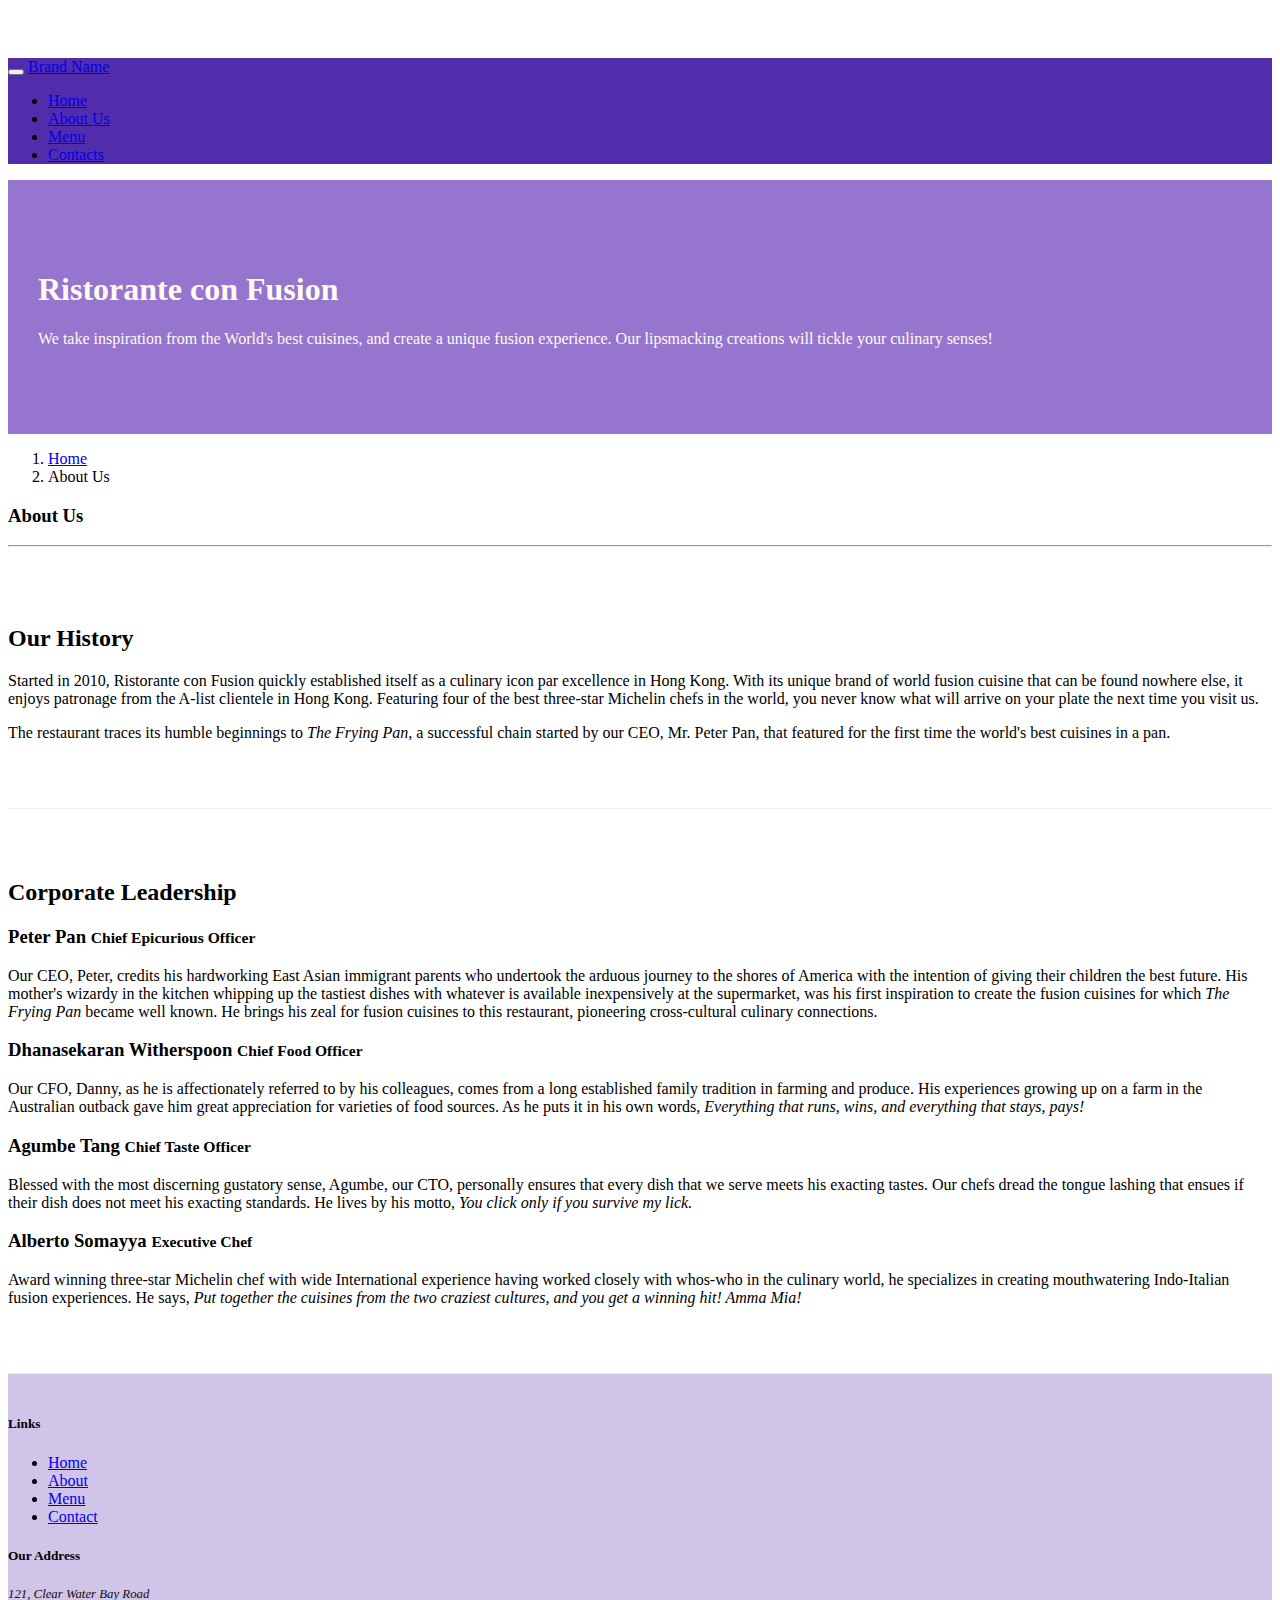
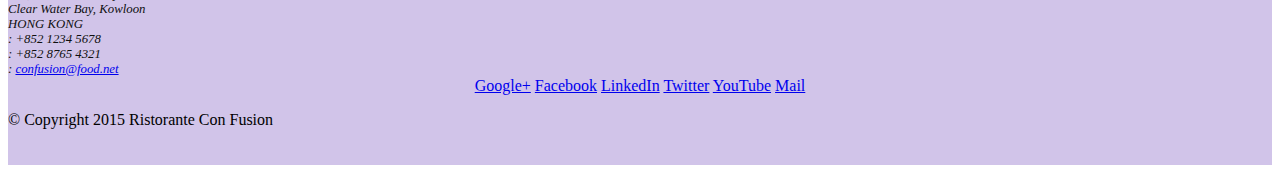
==== aboutus.html @ 9b332a2d "Icon fonts" ====
<!DOCTYPE html>
<html lang="en">

<head>

    <title>Ristorante Con Fusion: About Us</title>
     <meta charset="utf-8">
    <meta name="viewport" content="width=device-width, initial-scale=1, shrink-to-fit=no">
    <meta http-equiv="x-ua-compatible" content="ie=edge">

     <!-- Bootstrap CSS -->
    <link rel="stylesheet" href="node_modules/bootstrap/dist/css/bootstrap.min.css">
    <!-- custom css -->
    <link rel="stylesheet" href="css/styles.css">
     <!-- font awesome -->
    <link rel="stylesheet" href="node_modules/font-awesome/css/font-awesome.min.css">
    <link rel="stylesheet" href="css/bootstrap-social.css">

</head>

<body>

     <nav class="navbar navbar-inverse navbar-toggleable-sm fixed-top">
      <div class="container"> 
           <button class="navbar-toggler" type="button" data-toggle="collapse" data-target="#Navbar">
                <span class="navbar-toggler-icon"></span>   
           </button> 
           <a class="navbar-brand" href="./index.html">Brand Name</a>
           <div class="collapse navbar-collapse" id="Navbar">
               <ul class="navbar-nav">
                    <li class="navbar-item"><a class="nav-link" href="./index.html"><span class="fa fa-home fa-lg"></span> Home</a></li>
                    <li class="navbar-item active"><a class="nav-link" href="#"><span class="fa fa-info fa-lg"></span> About Us</a></li>
                    <li class="navbar-item"><a class="nav-link" href="#"><span class="fa fa-list fa-lg"></span> Menu</a></li>
                    <li class="navbar-item"><a class="nav-link" href="#"><span class="fa fa-address-card fa-lg"></span> Contacts</a></li>               
               </ul>
           </div>
      </div> 
    </nav>

    <header class="jumbotron">
        <div class="container">
            <div class="row row-header">
                <div class="col-12 col-sm-8">
                    <h1>Ristorante con Fusion</h1>
                    <p>We take inspiration from the World's best cuisines, and create a unique fusion experience. Our lipsmacking creations will tickle your culinary senses!</p>
                </div>
                <div class="col col-sm">
                </div>
            </div>
        </div>
    </header>

    <div class="container">
        <div class="row">
            <ol class="col-12 breadcrumb">
               <li class="breadcrumb-item"><a href="./index.html">Home</a></li>
               <li class="breadcrumb-item">About Us</li> 
            </ol>
           <div class="col-12">
               <h3>About Us</h3>
               <hr>
            </div>
        </div>
        
        <div class="row row-content">
            <div class="col-sm-6">
                <h2>Our History</h2>
                <p>Started in 2010, Ristorante con Fusion quickly established itself as a culinary icon par excellence in Hong Kong. With its unique brand of world fusion cuisine that can be found nowhere else, it enjoys patronage from the A-list clientele in Hong Kong.  Featuring four of the best three-star Michelin chefs in the world, you never know what will arrive on your plate the next time you visit us.</p>
                <p>The restaurant traces its humble beginnings to <em>The Frying Pan</em>, a successful chain started by our CEO, Mr. Peter Pan, that featured for the first time the world's best cuisines in a pan.</p>
            </div>
            <div>
            </div>
        </div>


         <div class="row row-content">
            <div class=" col col-sm">
                <h2>Corporate Leadership</h2>
                <h3>Peter Pan <small>Chief Epicurious Officer</small></h3>
                <p class="hidden-xs-down">Our CEO, Peter, credits his hardworking East Asian immigrant parents who undertook the arduous journey to the shores of America with the intention of giving their children the best future. His mother's wizardy in the kitchen whipping up the tastiest dishes with whatever is available inexpensively at the supermarket, was his first inspiration to create the fusion cuisines for which <em>The Frying Pan</em> became well known. He brings his zeal for fusion cuisines to this restaurant, pioneering cross-cultural culinary connections.</p>
                <h3>Dhanasekaran Witherspoon <small>Chief Food Officer</small></h3>
                <p class="hidden-xs-down">Our CFO, Danny, as he is affectionately referred to by his colleagues, comes from a long established family tradition in farming and produce. His experiences growing up on a farm in the Australian outback gave him great appreciation for varieties of food sources. As he puts it in his own words, <em>Everything that runs, wins, and everything that stays, pays!</em></p>
                <h3>Agumbe Tang <small>Chief Taste Officer</small></h3>
                <p class="hidden-xs-down">Blessed with the most discerning gustatory sense, Agumbe, our CTO, personally ensures that every dish that we serve meets his exacting tastes. Our chefs dread the tongue lashing that ensues if their dish does not meet his exacting standards. He lives by his motto, <em>You click only if you survive my lick.</em></p>
                <h3>Alberto Somayya <small>Executive Chef</small></h3>
                <p class="hidden-xs-down">Award winning three-star Michelin chef with wide International experience having worked closely with whos-who in the culinary world, he specializes in creating mouthwatering Indo-Italian fusion experiences. He says, <em>Put together the cuisines from the two craziest cultures, and you get a winning hit! Amma Mia!</em></p>
            </div>
       </div>

    </div>

    <footer class="footer">
        <div class="container">
            <div class="row">             
                <div class="col-5 offset-1 col-sm-2">
                    <h5>Links</h5>
                    <ul class="list-unstyled">
                        <li><a href="./index.html">Home</a></li>
                        <li><a href="#">About</a></li>
                        <li><a href="#">Menu</a></li>
                        <li><a href="#">Contact</a></li>
                    </ul>
                </div>
                <div class="col-6 col-sm-5">
                    <h5>Our Address</h5>
                    <address>
		              121, Clear Water Bay Road<br>
		              Clear Water Bay, Kowloon<br>
		              HONG KONG<br>
		              <i class="fa fa-phone fa-lg"></i> : +852 1234 5678<br>
		              <i class="fa fa-fax fa-lg"></i> : +852 8765 4321<br>
		              <i class="fa fa-envelope fa-lg"></i> : <a href="mailto:confusion@food.net">confusion@food.net</a>
		           </address>
                </div>
                <div class="col-sm align-self-center">
                    <div style="text-align:center">
                        <a href="http://google.com/+">Google+</a>
                        <a href="http://www.facebook.com/profile.php?id=">Facebook</a>
                        <a href="http://www.linkedin.com/in/">LinkedIn</a>
                        <a href="http://twitter.com/">Twitter</a>
                        <a href="http://youtube.com/">YouTube</a>
                        <a href="mailto:">Mail</a>
                    </div>
                </div>
           </div>
           <div class="row justify-content-center">             
                <div class="col-auto">
                    <p>© Copyright 2015 Ristorante Con Fusion</p>
                </div>
           </div>
        </div>
    </footer>


 <!-- jQuery first, then Tether, then Bootstrap JS. -->
    <script src="node_modules/jquery/dist/jquery.min.js"></script>
    <script src="node_modules/tether/dist/js/tether.min.js"></script>
    <script src="node_modules/bootstrap/dist/js/bootstrap.min.js"></script>


</body>

</html>
---- css/styles.css ----
.row-header{
padding: 0px auto; 
margin: 0px auto;

}

.row-content{

margin: 0px auto;
padding: 50px 0px 50px 0px;
border-bottom: 1px ridge;
min-height: 120px;
}

.footer{
background-color: #D1C4E9;
margin: 0px auto;
padding: 20px 0px 20px 0px;

}
.jumbotron{
background-color:#9575CD; 
color:floralwhite;
padding:70px 30px 70px 30px;
margin:0px auto;

}
address{
font-size: 80%;
margin: 0px;
color:#0f0f0f;
}

body{

	padding : 50px 0px 0px 0px;
	z-index: 0;
}

.navbar-inverse{

	background-color: #512DAB
}
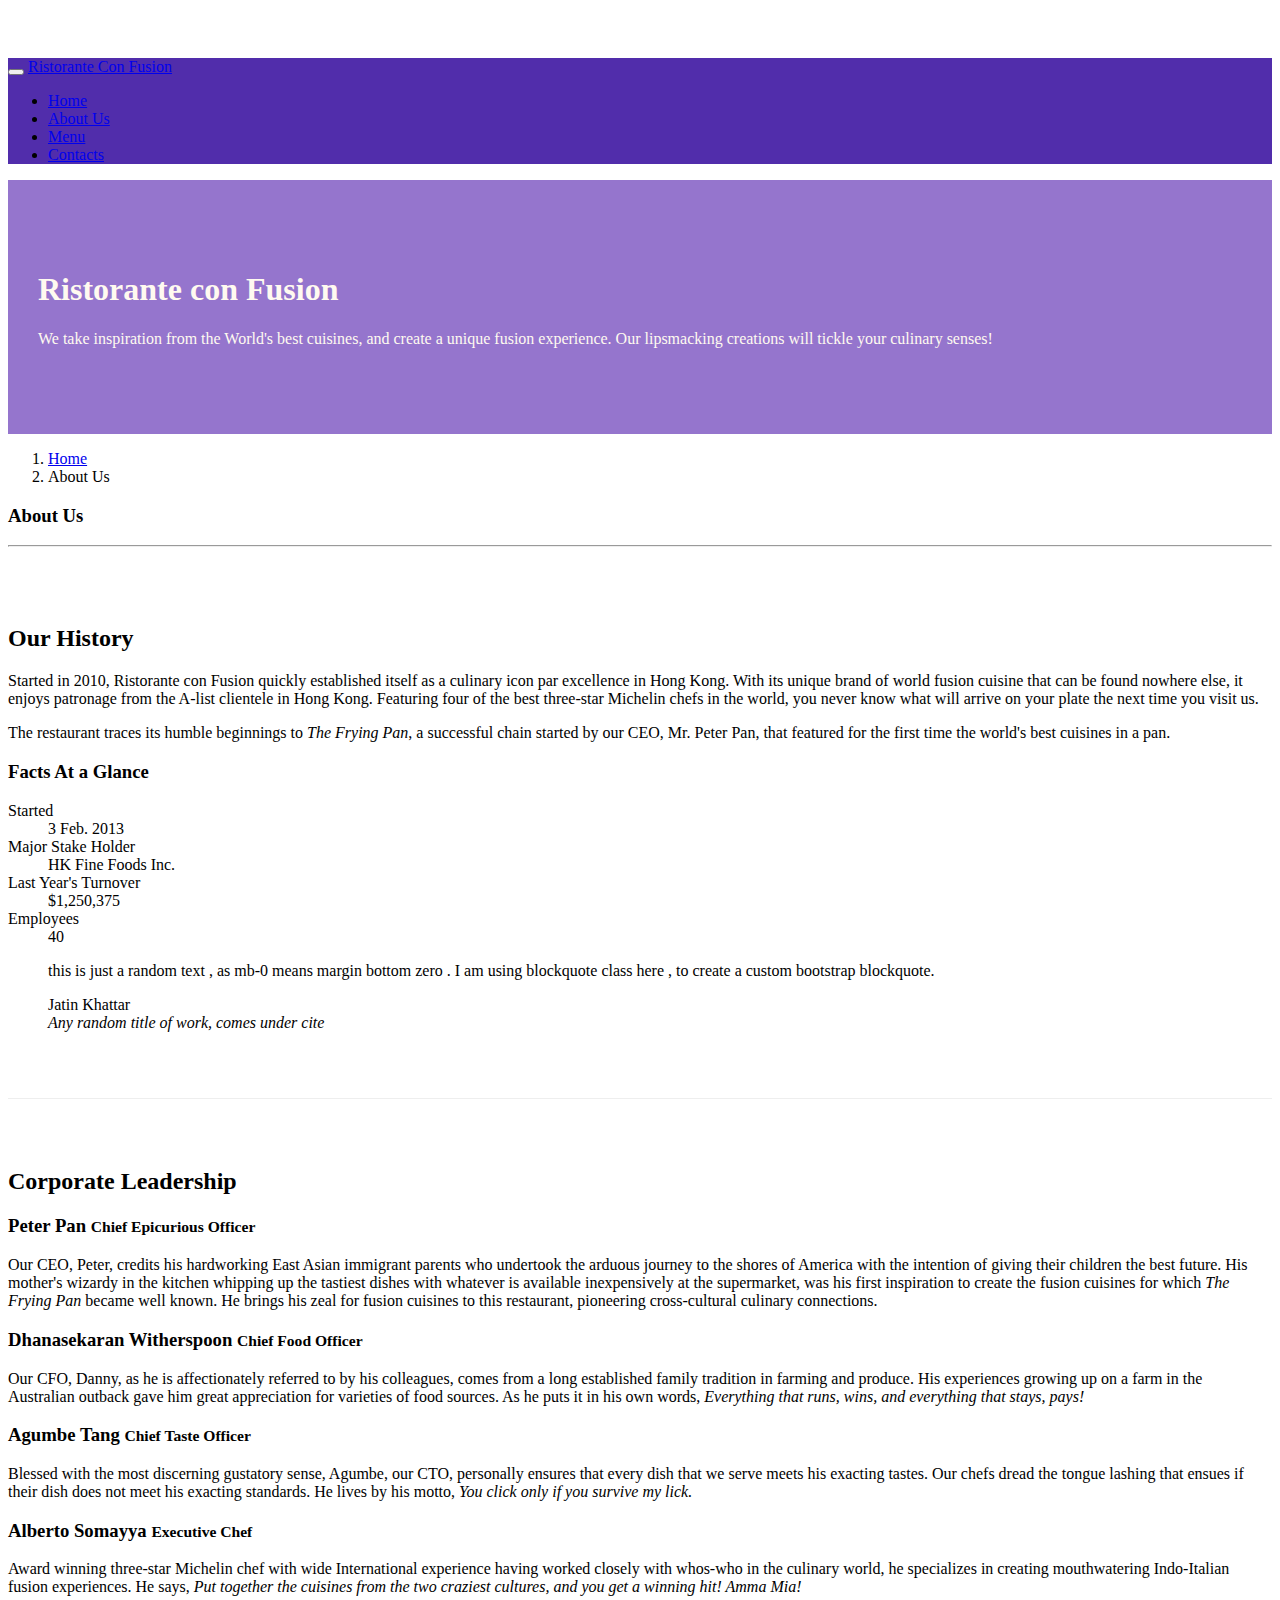
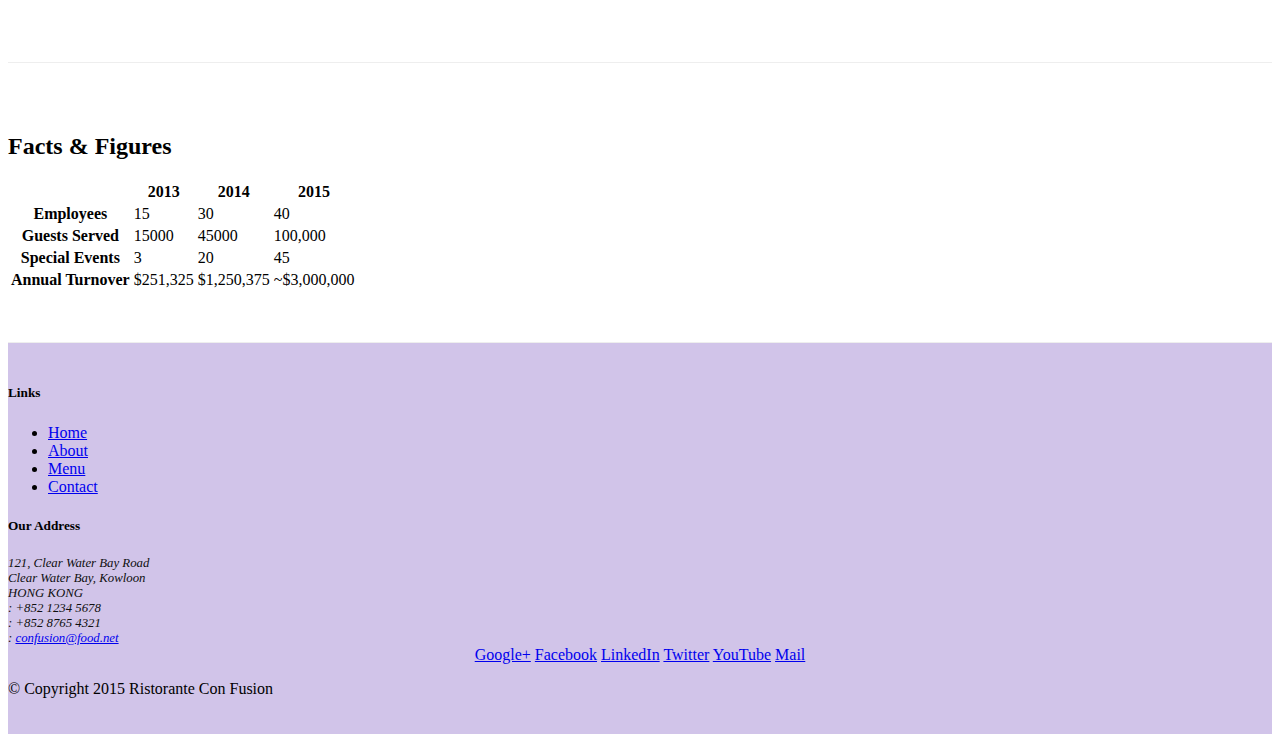
==== commit ea0f1ebf: "Bootstrap Tables and cards added" ====
--- a/aboutus.html
+++ b/aboutus.html
@@ -25,13 +25,13 @@
            <button class="navbar-toggler" type="button" data-toggle="collapse" data-target="#Navbar">
                 <span class="navbar-toggler-icon"></span>   
            </button> 
-           <a class="navbar-brand" href="./index.html">Brand Name</a>
+           <a class="navbar-brand" href="./index.html">Ristorante Con Fusion</a>
            <div class="collapse navbar-collapse" id="Navbar">
                <ul class="navbar-nav">
                     <li class="navbar-item"><a class="nav-link" href="./index.html"><span class="fa fa-home fa-lg"></span> Home</a></li>
                     <li class="navbar-item active"><a class="nav-link" href="#"><span class="fa fa-info fa-lg"></span> About Us</a></li>
                     <li class="navbar-item"><a class="nav-link" href="#"><span class="fa fa-list fa-lg"></span> Menu</a></li>
-                    <li class="navbar-item"><a class="nav-link" href="#"><span class="fa fa-address-card fa-lg"></span> Contacts</a></li>               
+                    <li class="navbar-item"><a class="nav-link" href="./contactus.html"><span class="fa fa-address-card fa-lg"></span> Contacts</a></li>               
                </ul>
            </div>
       </div> 
@@ -68,7 +68,41 @@
                 <p>Started in 2010, Ristorante con Fusion quickly established itself as a culinary icon par excellence in Hong Kong. With its unique brand of world fusion cuisine that can be found nowhere else, it enjoys patronage from the A-list clientele in Hong Kong.  Featuring four of the best three-star Michelin chefs in the world, you never know what will arrive on your plate the next time you visit us.</p>
                 <p>The restaurant traces its humble beginnings to <em>The Frying Pan</em>, a successful chain started by our CEO, Mr. Peter Pan, that featured for the first time the world's best cuisines in a pan.</p>
             </div>
-            <div>
+            <div class="col-12 col-sm-6">
+                 <div class="card">
+                     <h3 class="card-header bg-primary text-white">
+                        Facts At a Glance   
+                     </h3>
+                     <div class="card-block">
+                        <dl class="row">
+                            <dt class="col-6">Started</dt>
+                            <dd class="col-6">3 Feb. 2013</dd>
+                            <dt class="col-6">Major Stake Holder</dt>
+                            <dd class="col-6">HK Fine Foods Inc.</dd>
+                            <dt class="col-6">Last Year's Turnover</dt>
+                            <dd class="col-6">$1,250,375</dd>
+                            <dt class="col-6">Employees</dt>
+                            <dd class="col-6">40</dd>
+                       </dl>
+                    </div>
+                </div>
+            </div>
+            <div class="col-12">
+                <div class="card card-block bg-faded">
+                    <blockquote class="blockquote">
+                        <p class="mb-0"> this is just a random text , as mb-0 means margin 
+                            bottom zero . I am using blockquote class here , to create a custom 
+                            bootstrap blockquote. 
+                         </p>
+                         <footer class="blockquote-footer">
+                            Jatin Khattar 
+                         </footer>   
+                         <cite title="Source Title"> 
+                            Any random title of work, comes under cite
+                         </cite>
+                    </blockquote>                    
+                </div>
+                
             </div>
         </div>
 
@@ -86,7 +120,53 @@
                 <p class="hidden-xs-down">Award winning three-star Michelin chef with wide International experience having worked closely with whos-who in the culinary world, he specializes in creating mouthwatering Indo-Italian fusion experiences. He says, <em>Put together the cuisines from the two craziest cultures, and you get a winning hit! Amma Mia!</em></p>
             </div>
        </div>
-
+        <div class="row row-content">
+            <div class="col-12 col-sm-9">
+                <h2>Facts &amp; Figures</h2>
+                 <div class="table-responsive">
+                    <table class="table table-striped">
+                        <thead class="thead-inverse">
+                            <tr>
+                                <th>&nbsp;</th>
+                                <th>2013</th>
+                                <th>2014</th>
+                                <th>2015</th>
+                            </tr>
+                        </thead>
+                        <tbody>
+                            <tr>
+                               <th>Employees</th>
+                                <td>15</td>
+                                <td>30</td>
+                                <td>40</td>
+                            </tr>
+                            <tr>
+                                <th>Guests Served</th>
+                                 <td>15000</td>
+                                 <td>45000</td>
+                                 <td>100,000</td>
+                            </tr>
+                            <tr>
+                                <th>Special Events</th>
+                                <td>3</td>
+                                <td>20</td>
+                                <td>45</td>
+                            </tr>
+                            <tr>
+                                <th>Annual Turnover</th>
+                                <td>$251,325</td>
+                                <td>$1,250,375</td>
+                                <td>~$3,000,000</td>
+                            </tr>
+                        </tbody>
+                    </table>
+                </div>
+            </div>
+             <div class="col-12 col-sm-3">
+               
+            </div>
+
+        </div>
     </div>
 
     <footer class="footer">
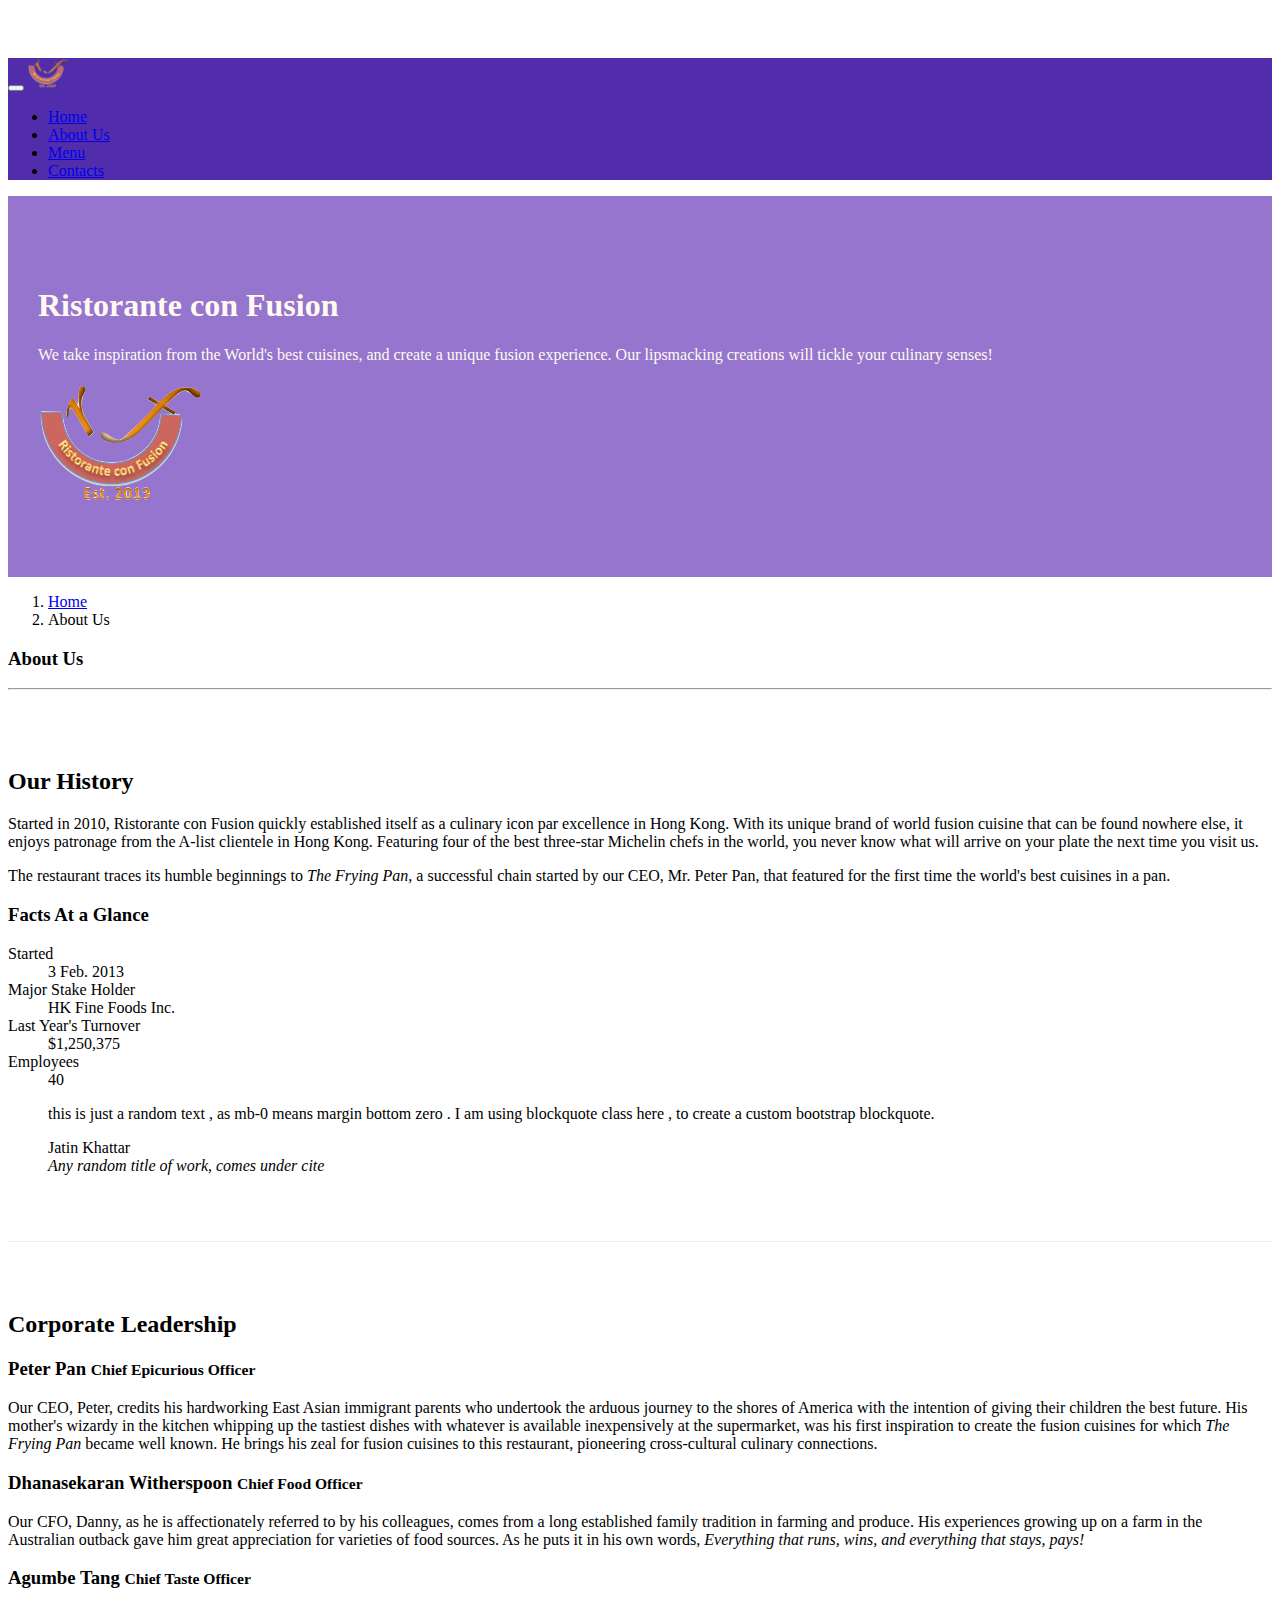
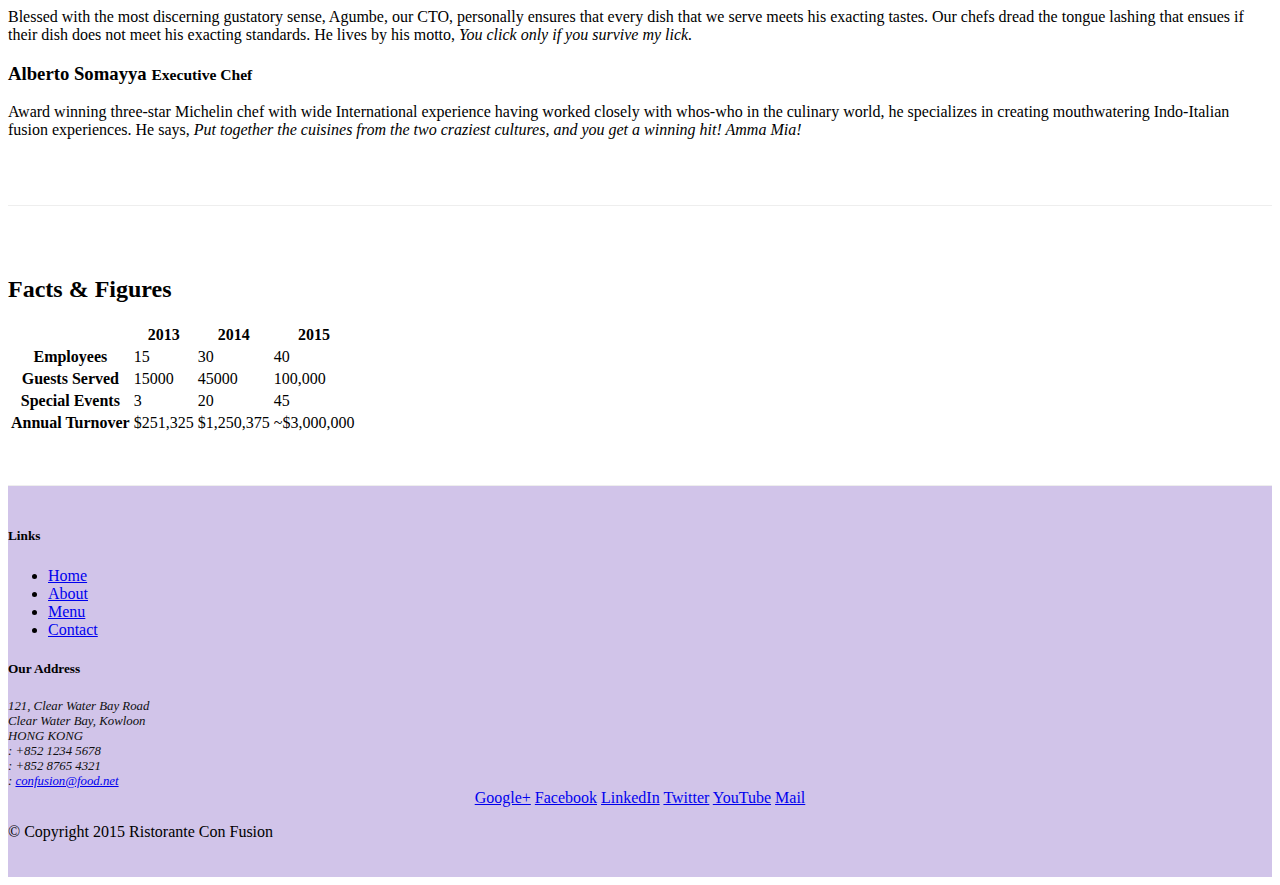
==== commit cbee8875: "Added images and media" ====
--- a/aboutus.html
+++ b/aboutus.html
@@ -25,7 +25,7 @@
            <button class="navbar-toggler" type="button" data-toggle="collapse" data-target="#Navbar">
                 <span class="navbar-toggler-icon"></span>   
            </button> 
-           <a class="navbar-brand" href="./index.html">Ristorante Con Fusion</a>
+           <a class="navbar-brand" href="./index.html"><img src="img/logo.png" height="30" width="41"></a>
            <div class="collapse navbar-collapse" id="Navbar">
                <ul class="navbar-nav">
                     <li class="navbar-item"><a class="nav-link" href="./index.html"><span class="fa fa-home fa-lg"></span> Home</a></li>
@@ -44,8 +44,9 @@
                     <h1>Ristorante con Fusion</h1>
                     <p>We take inspiration from the World's best cuisines, and create a unique fusion experience. Our lipsmacking creations will tickle your culinary senses!</p>
                 </div>
-                <div class="col col-sm">
-                </div>
+                <div class="col col-sm align-self-center">
+                    <img src="img/logo.png" class="img-fluid">
+                 </div>
             </div>
         </div>
     </header>
@@ -124,7 +125,7 @@
             <div class="col-12 col-sm-9">
                 <h2>Facts &amp; Figures</h2>
                  <div class="table-responsive">
-                    <table class="table table-striped">
+                    <table class="table table-striped table-bordered table-hover table-active">
                         <thead class="thead-inverse">
                             <tr>
                                 <th>&nbsp;</th>
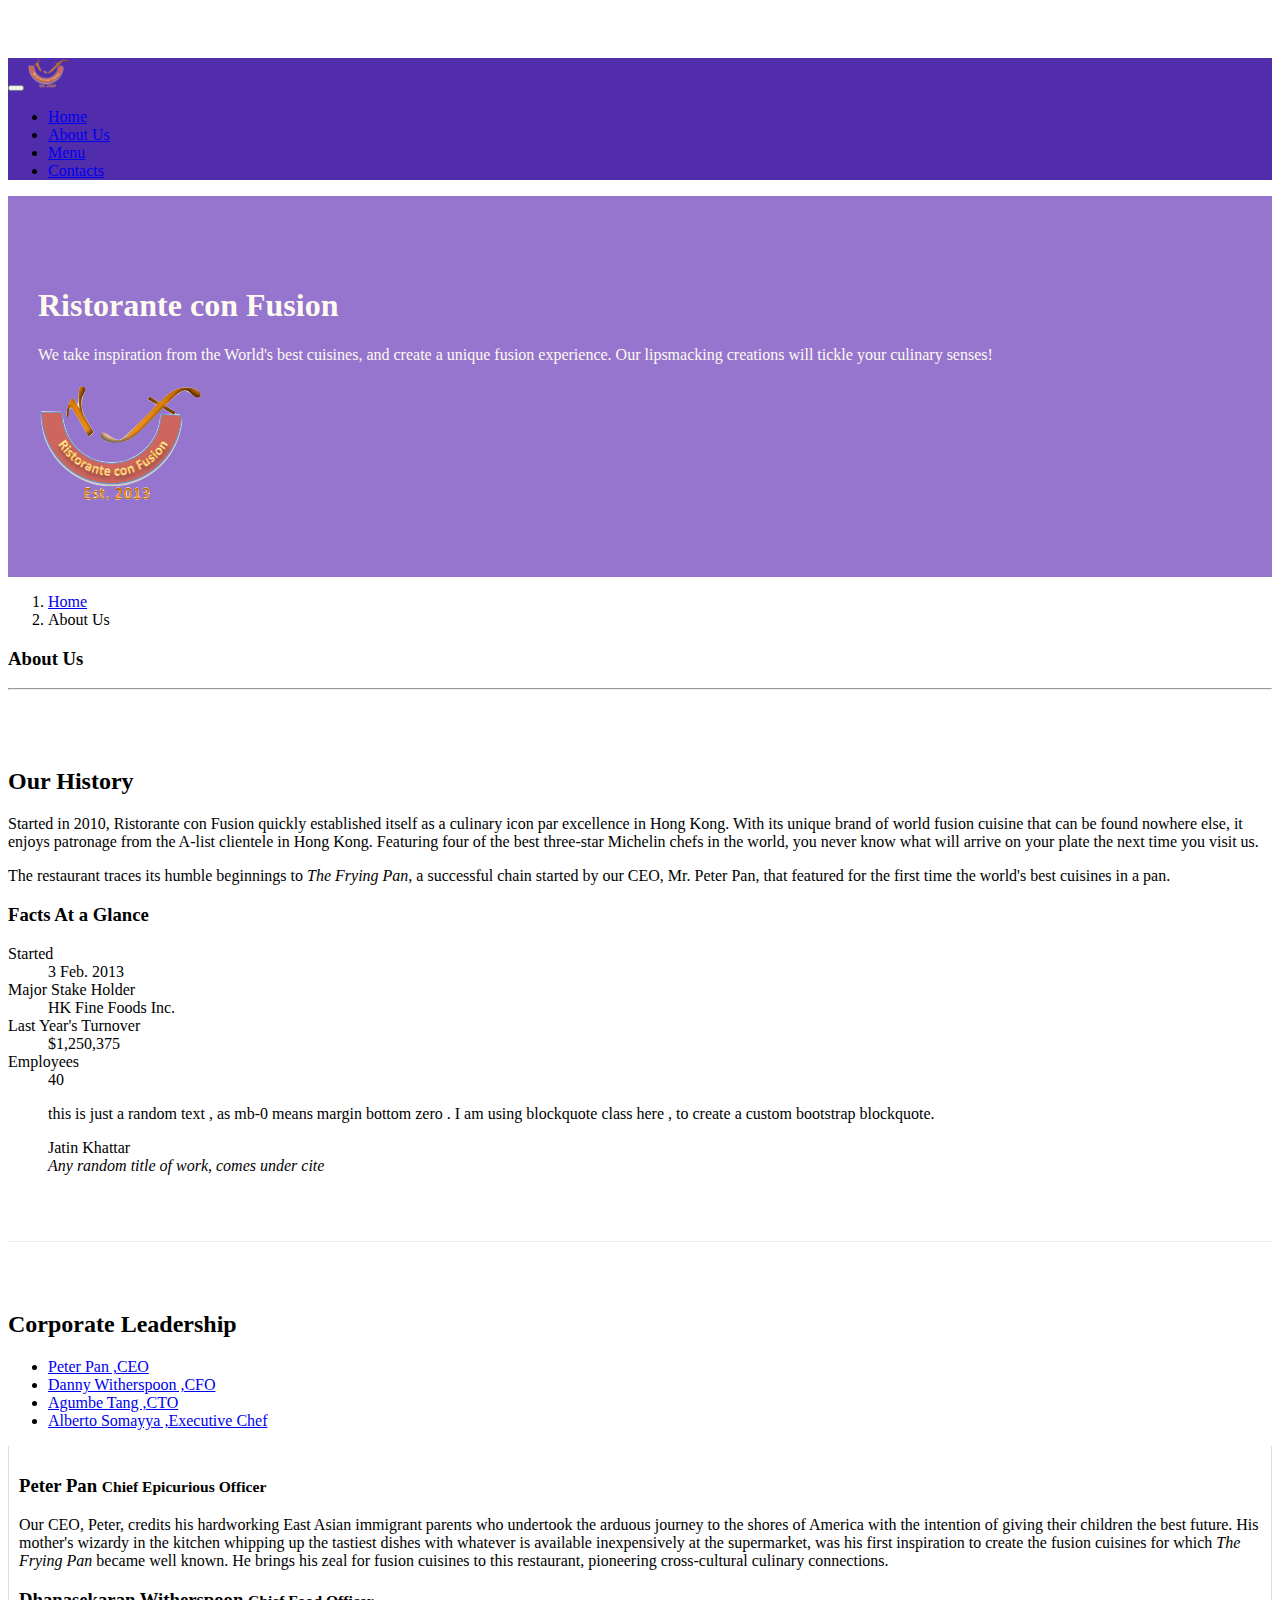
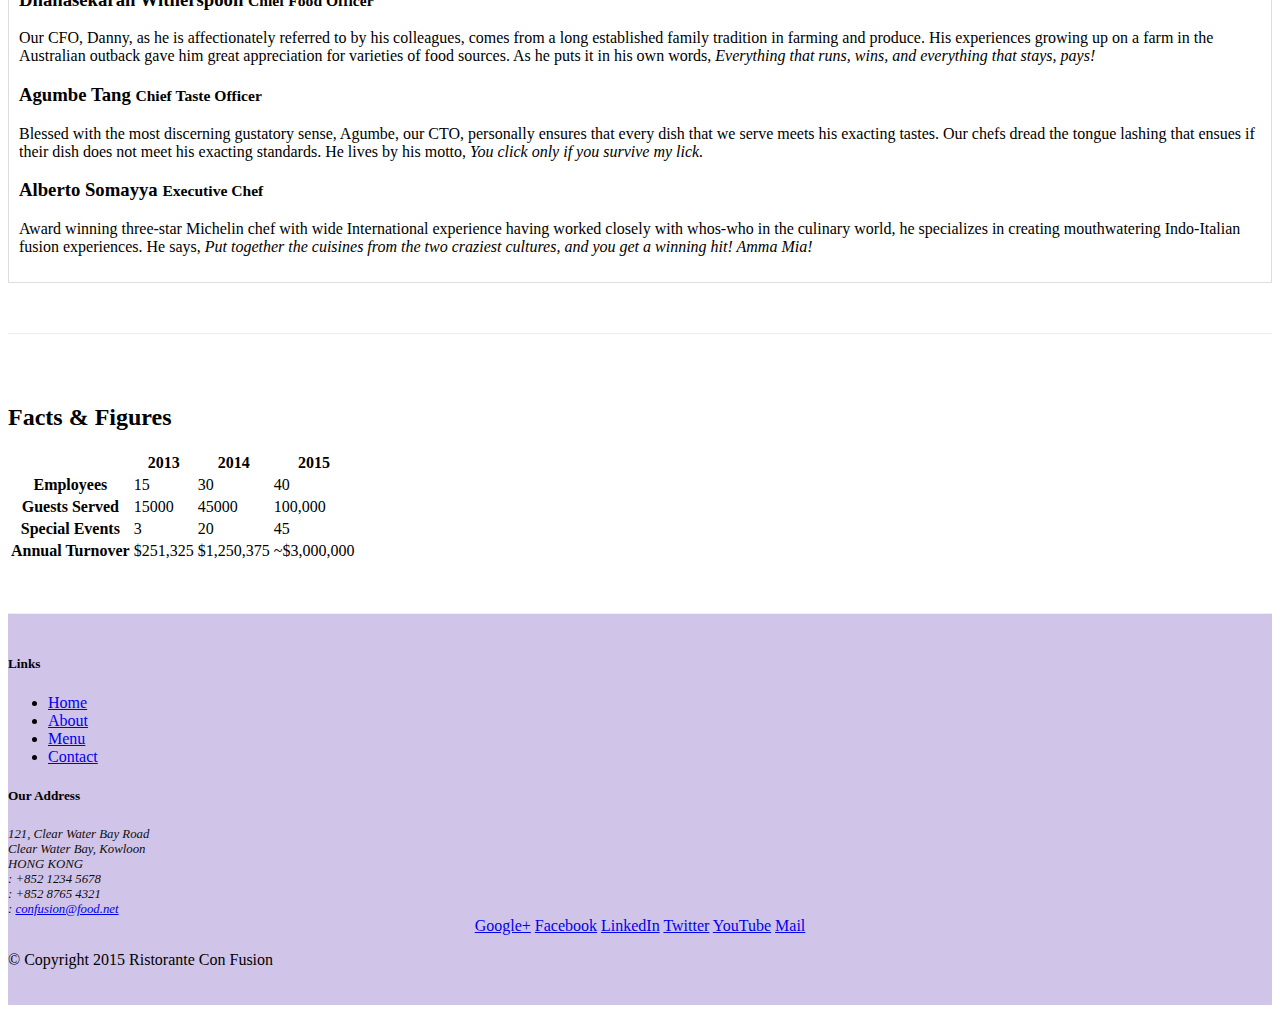
==== commit fbf35966: "Javacript nav tabs pills added" ====
--- a/aboutus.html
+++ b/aboutus.html
@@ -111,14 +111,40 @@
          <div class="row row-content">
             <div class=" col col-sm">
                 <h2>Corporate Leadership</h2>
+                <ul class="nav nav-tabs">
+                    <li class="nav-item">
+                        <a href="#peter" role="tab" data-toggle="tab" class="nav-link active">Peter Pan ,CEO</a>
+                    </li>
+                    <li class="nav-item">
+                        <a href="#danny" role="tab" data-toggle="tab" class="nav-link">Danny Witherspoon ,CFO</a>
+                    </li>
+                    <li class="nav-item">
+                        <a href="#agumbe" role="tab" data-toggle="tab" class="nav-link">Agumbe Tang ,CTO</a>
+                    </li>
+                    <li class="nav-item">
+                        <a href="#alberto" role="tab" data-toggle="tab" class="nav-link">Alberto Somayya ,Executive Chef</a>
+                    </li>
+                </ul>
+
+            <div class="tab-content">
+                <div class="tab-pane fade show active" role="tabpanel" id="peter">
                 <h3>Peter Pan <small>Chief Epicurious Officer</small></h3>
                 <p class="hidden-xs-down">Our CEO, Peter, credits his hardworking East Asian immigrant parents who undertook the arduous journey to the shores of America with the intention of giving their children the best future. His mother's wizardy in the kitchen whipping up the tastiest dishes with whatever is available inexpensively at the supermarket, was his first inspiration to create the fusion cuisines for which <em>The Frying Pan</em> became well known. He brings his zeal for fusion cuisines to this restaurant, pioneering cross-cultural culinary connections.</p>
+             </div>
+               <div role="tabpanel" class="tab-pane fade" id="danny"> 
                 <h3>Dhanasekaran Witherspoon <small>Chief Food Officer</small></h3>
                 <p class="hidden-xs-down">Our CFO, Danny, as he is affectionately referred to by his colleagues, comes from a long established family tradition in farming and produce. His experiences growing up on a farm in the Australian outback gave him great appreciation for varieties of food sources. As he puts it in his own words, <em>Everything that runs, wins, and everything that stays, pays!</em></p>
+                </div>
+                 <div class="tab-pane fade" role="tabpanel" id="agumbe">   
                 <h3>Agumbe Tang <small>Chief Taste Officer</small></h3>
                 <p class="hidden-xs-down">Blessed with the most discerning gustatory sense, Agumbe, our CTO, personally ensures that every dish that we serve meets his exacting tastes. Our chefs dread the tongue lashing that ensues if their dish does not meet his exacting standards. He lives by his motto, <em>You click only if you survive my lick.</em></p>
+                </div>
+                <div class="tab-pane fade" role="tabpanel" id="alberto">
                 <h3>Alberto Somayya <small>Executive Chef</small></h3>
                 <p class="hidden-xs-down">Award winning three-star Michelin chef with wide International experience having worked closely with whos-who in the culinary world, he specializes in creating mouthwatering Indo-Italian fusion experiences. He says, <em>Put together the cuisines from the two craziest cultures, and you get a winning hit! Amma Mia!</em></p>
+            </div>
+            </div>  
+
             </div>
        </div>
         <div class="row row-content">
--- a/css/styles.css
+++ b/css/styles.css
@@ -17,6 +17,11 @@
 margin: 0px auto;
 padding: 20px 0px 20px 0px;
 
+}
+.fa-bg{
+background-color: silver;
+margin: 0px;
+padding: 7px;
 }
 .jumbotron{
 background-color:#9575CD; 
@@ -42,3 +47,10 @@
 	background-color: #512DAB
 }
 
+.tab-content{
+	border-left:1px solid #ddd;
+	border-right: 1px solid #ddd;
+	border-bottom: 1px solid #ddd;
+	padding: 10px;
+
+}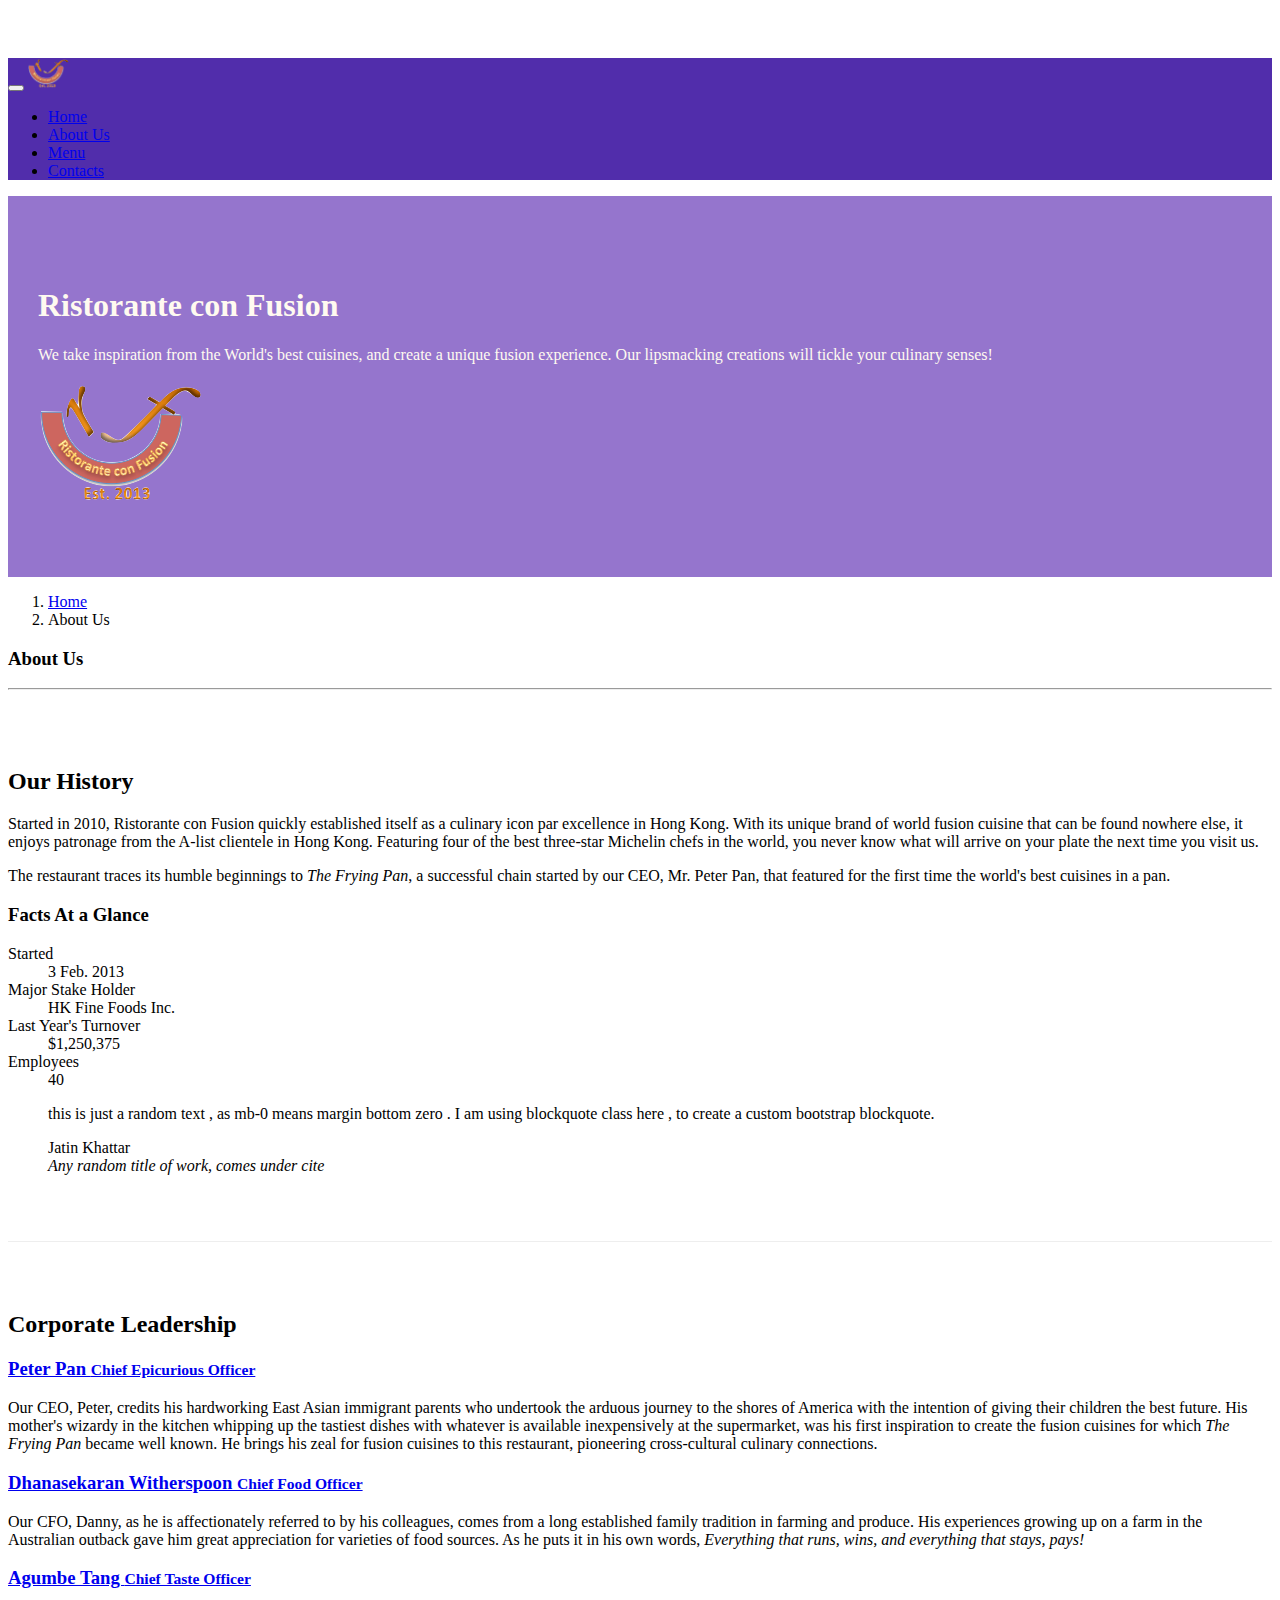
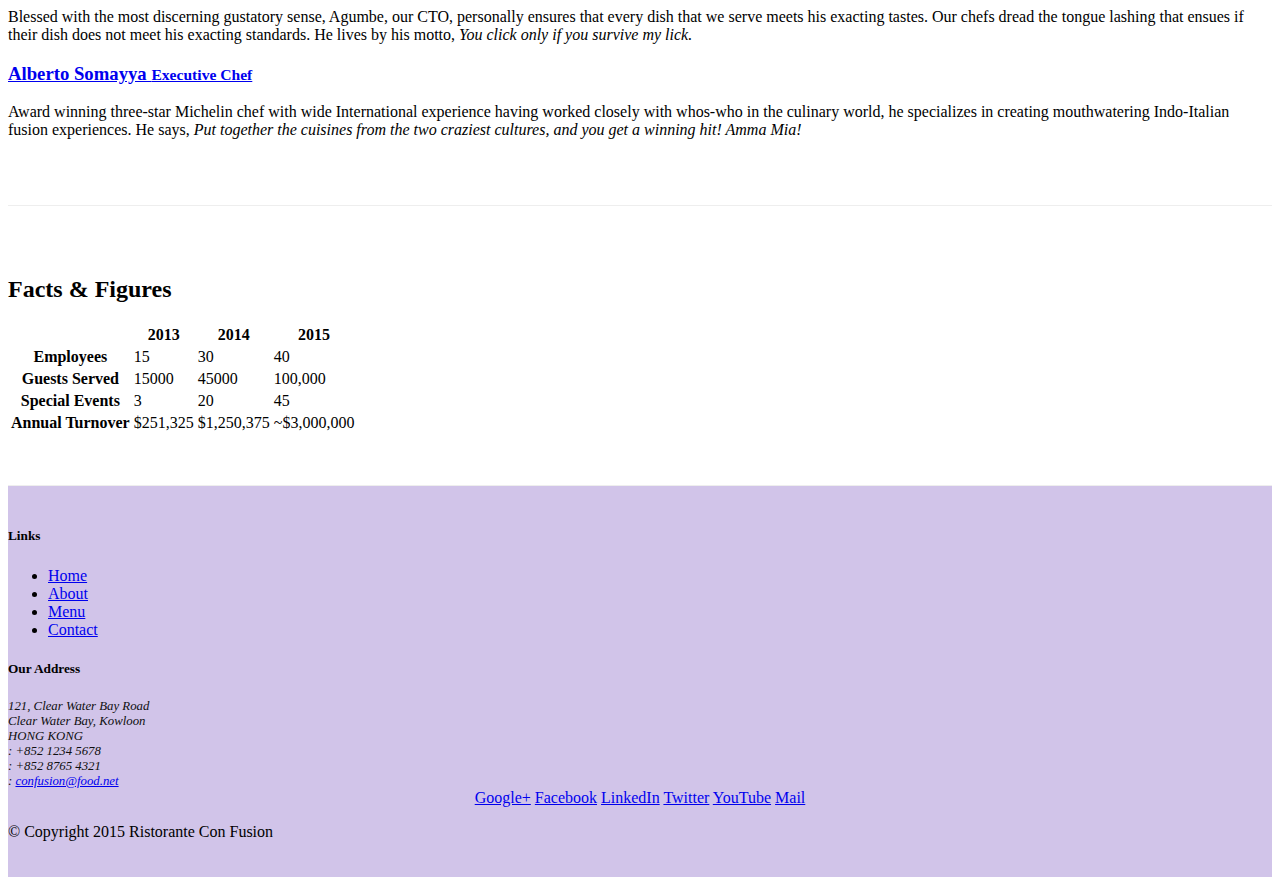
==== commit 4198af39: "carousel added , modals added" ====
--- a/aboutus.html
+++ b/aboutus.html
@@ -4,15 +4,15 @@
 <head>
 
     <title>Ristorante Con Fusion: About Us</title>
-     <meta charset="utf-8">
+    <meta charset="utf-8">
     <meta name="viewport" content="width=device-width, initial-scale=1, shrink-to-fit=no">
     <meta http-equiv="x-ua-compatible" content="ie=edge">
 
-     <!-- Bootstrap CSS -->
+    <!-- Bootstrap CSS -->
     <link rel="stylesheet" href="node_modules/bootstrap/dist/css/bootstrap.min.css">
     <!-- custom css -->
     <link rel="stylesheet" href="css/styles.css">
-     <!-- font awesome -->
+    <!-- font awesome -->
     <link rel="stylesheet" href="node_modules/font-awesome/css/font-awesome.min.css">
     <link rel="stylesheet" href="css/bootstrap-social.css">
 
@@ -20,98 +20,98 @@
 
 <body>
 
-     <nav class="navbar navbar-inverse navbar-toggleable-sm fixed-top">
-      <div class="container"> 
-           <button class="navbar-toggler" type="button" data-toggle="collapse" data-target="#Navbar">
-                <span class="navbar-toggler-icon"></span>   
-           </button> 
-           <a class="navbar-brand" href="./index.html"><img src="img/logo.png" height="30" width="41"></a>
-           <div class="collapse navbar-collapse" id="Navbar">
-               <ul class="navbar-nav">
-                    <li class="navbar-item"><a class="nav-link" href="./index.html"><span class="fa fa-home fa-lg"></span> Home</a></li>
-                    <li class="navbar-item active"><a class="nav-link" href="#"><span class="fa fa-info fa-lg"></span> About Us</a></li>
-                    <li class="navbar-item"><a class="nav-link" href="#"><span class="fa fa-list fa-lg"></span> Menu</a></li>
-                    <li class="navbar-item"><a class="nav-link" href="./contactus.html"><span class="fa fa-address-card fa-lg"></span> Contacts</a></li>               
-               </ul>
-           </div>
-      </div> 
-    </nav>
-
-    <header class="jumbotron">
-        <div class="container">
-            <div class="row row-header">
-                <div class="col-12 col-sm-8">
-                    <h1>Ristorante con Fusion</h1>
-                    <p>We take inspiration from the World's best cuisines, and create a unique fusion experience. Our lipsmacking creations will tickle your culinary senses!</p>
-                </div>
-                <div class="col col-sm align-self-center">
-                    <img src="img/logo.png" class="img-fluid">
-                 </div>
-            </div>
-        </div>
-    </header>
-
+ <nav class="navbar navbar-inverse navbar-toggleable-sm fixed-top">
+  <div class="container"> 
+   <button class="navbar-toggler" type="button" data-toggle="collapse" data-target="#Navbar">
+    <span class="navbar-toggler-icon"></span>   
+</button> 
+<a class="navbar-brand" href="./index.html"><img src="img/logo.png" height="30" width="41"></a>
+<div class="collapse navbar-collapse" id="Navbar">
+   <ul class="navbar-nav">
+    <li class="navbar-item"><a class="nav-link" href="./index.html"><span class="fa fa-home fa-lg"></span> Home</a></li>
+    <li class="navbar-item active"><a class="nav-link" href="#"><span class="fa fa-info fa-lg"></span> About Us</a></li>
+    <li class="navbar-item"><a class="nav-link" href="#"><span class="fa fa-list fa-lg"></span> Menu</a></li>
+    <li class="navbar-item"><a class="nav-link" href="./contactus.html"><span class="fa fa-address-card fa-lg"></span> Contacts</a></li>               
+</ul>
+</div>
+</div> 
+</nav>
+
+<header class="jumbotron">
     <div class="container">
-        <div class="row">
-            <ol class="col-12 breadcrumb">
-               <li class="breadcrumb-item"><a href="./index.html">Home</a></li>
-               <li class="breadcrumb-item">About Us</li> 
-            </ol>
-           <div class="col-12">
-               <h3>About Us</h3>
-               <hr>
-            </div>
-        </div>
-        
-        <div class="row row-content">
-            <div class="col-sm-6">
-                <h2>Our History</h2>
-                <p>Started in 2010, Ristorante con Fusion quickly established itself as a culinary icon par excellence in Hong Kong. With its unique brand of world fusion cuisine that can be found nowhere else, it enjoys patronage from the A-list clientele in Hong Kong.  Featuring four of the best three-star Michelin chefs in the world, you never know what will arrive on your plate the next time you visit us.</p>
-                <p>The restaurant traces its humble beginnings to <em>The Frying Pan</em>, a successful chain started by our CEO, Mr. Peter Pan, that featured for the first time the world's best cuisines in a pan.</p>
-            </div>
-            <div class="col-12 col-sm-6">
-                 <div class="card">
-                     <h3 class="card-header bg-primary text-white">
-                        Facts At a Glance   
-                     </h3>
-                     <div class="card-block">
-                        <dl class="row">
-                            <dt class="col-6">Started</dt>
-                            <dd class="col-6">3 Feb. 2013</dd>
-                            <dt class="col-6">Major Stake Holder</dt>
-                            <dd class="col-6">HK Fine Foods Inc.</dd>
-                            <dt class="col-6">Last Year's Turnover</dt>
-                            <dd class="col-6">$1,250,375</dd>
-                            <dt class="col-6">Employees</dt>
-                            <dd class="col-6">40</dd>
-                       </dl>
-                    </div>
-                </div>
-            </div>
-            <div class="col-12">
-                <div class="card card-block bg-faded">
-                    <blockquote class="blockquote">
-                        <p class="mb-0"> this is just a random text , as mb-0 means margin 
-                            bottom zero . I am using blockquote class here , to create a custom 
-                            bootstrap blockquote. 
-                         </p>
-                         <footer class="blockquote-footer">
-                            Jatin Khattar 
-                         </footer>   
-                         <cite title="Source Title"> 
-                            Any random title of work, comes under cite
-                         </cite>
-                    </blockquote>                    
-                </div>
-                
-            </div>
-        </div>
-
-
-         <div class="row row-content">
-            <div class=" col col-sm">
-                <h2>Corporate Leadership</h2>
-                <ul class="nav nav-tabs">
+        <div class="row row-header">
+            <div class="col-12 col-sm-8">
+                <h1>Ristorante con Fusion</h1>
+                <p>We take inspiration from the World's best cuisines, and create a unique fusion experience. Our lipsmacking creations will tickle your culinary senses!</p>
+            </div>
+            <div class="col col-sm align-self-center">
+                <img src="img/logo.png" class="img-fluid">
+            </div>
+        </div>
+    </div>
+</header>
+
+<div class="container">
+    <div class="row">
+        <ol class="col-12 breadcrumb">
+           <li class="breadcrumb-item"><a href="./index.html">Home</a></li>
+           <li class="breadcrumb-item">About Us</li> 
+       </ol>
+       <div class="col-12">
+           <h3>About Us</h3>
+           <hr>
+       </div>
+   </div>
+
+   <div class="row row-content">
+    <div class="col-sm-6">
+        <h2>Our History</h2>
+        <p>Started in 2010, Ristorante con Fusion quickly established itself as a culinary icon par excellence in Hong Kong. With its unique brand of world fusion cuisine that can be found nowhere else, it enjoys patronage from the A-list clientele in Hong Kong.  Featuring four of the best three-star Michelin chefs in the world, you never know what will arrive on your plate the next time you visit us.</p>
+        <p>The restaurant traces its humble beginnings to <em>The Frying Pan</em>, a successful chain started by our CEO, Mr. Peter Pan, that featured for the first time the world's best cuisines in a pan.</p>
+    </div>
+    <div class="col-12 col-sm-6">
+     <div class="card">
+         <h3 class="card-header bg-primary text-white">
+            Facts At a Glance   
+        </h3>
+        <div class="card-block">
+            <dl class="row">
+                <dt class="col-6">Started</dt>
+                <dd class="col-6">3 Feb. 2013</dd>
+                <dt class="col-6">Major Stake Holder</dt>
+                <dd class="col-6">HK Fine Foods Inc.</dd>
+                <dt class="col-6">Last Year's Turnover</dt>
+                <dd class="col-6">$1,250,375</dd>
+                <dt class="col-6">Employees</dt>
+                <dd class="col-6">40</dd>
+            </dl>
+        </div>
+    </div>
+</div>
+<div class="col-12">
+    <div class="card card-block bg-faded">
+        <blockquote class="blockquote">
+            <p class="mb-0"> this is just a random text , as mb-0 means margin 
+                bottom zero . I am using blockquote class here , to create a custom 
+                bootstrap blockquote. 
+            </p>
+            <footer class="blockquote-footer">
+                Jatin Khattar 
+            </footer>   
+            <cite title="Source Title"> 
+                Any random title of work, comes under cite
+            </cite>
+        </blockquote>                    
+    </div>
+
+</div>
+</div>
+
+
+<div class="row row-content">
+    <div class=" col col-sm">
+        <h2>Corporate Leadership</h2>
+             <!--    <ul class="nav nav-tabs">
                     <li class="nav-item">
                         <a href="#peter" role="tab" data-toggle="tab" class="nav-link active">Peter Pan ,CEO</a>
                     </li>
@@ -124,33 +124,83 @@
                     <li class="nav-item">
                         <a href="#alberto" role="tab" data-toggle="tab" class="nav-link">Alberto Somayya ,Executive Chef</a>
                     </li>
-                </ul>
-
-            <div class="tab-content">
-                <div class="tab-pane fade show active" role="tabpanel" id="peter">
-                <h3>Peter Pan <small>Chief Epicurious Officer</small></h3>
-                <p class="hidden-xs-down">Our CEO, Peter, credits his hardworking East Asian immigrant parents who undertook the arduous journey to the shores of America with the intention of giving their children the best future. His mother's wizardy in the kitchen whipping up the tastiest dishes with whatever is available inexpensively at the supermarket, was his first inspiration to create the fusion cuisines for which <em>The Frying Pan</em> became well known. He brings his zeal for fusion cuisines to this restaurant, pioneering cross-cultural culinary connections.</p>
-             </div>
-               <div role="tabpanel" class="tab-pane fade" id="danny"> 
-                <h3>Dhanasekaran Witherspoon <small>Chief Food Officer</small></h3>
-                <p class="hidden-xs-down">Our CFO, Danny, as he is affectionately referred to by his colleagues, comes from a long established family tradition in farming and produce. His experiences growing up on a farm in the Australian outback gave him great appreciation for varieties of food sources. As he puts it in his own words, <em>Everything that runs, wins, and everything that stays, pays!</em></p>
+                </ul> -->
+
+                <!-- <div class="tab-content"> -->
+                  <div id="accordion" role="tablist">  
+
+                    <div class="card">
+                        <div class="card-header" role="tab" id="peterhead">
+                            <h3 class="mb-0">
+                                <a href="#peter" data-toggle="collapse" data-parent="#accordion">
+                                    Peter Pan <small>Chief Epicurious Officer</small>
+                                </a>
+                            </h3>
+                        </div>       
+                        <div class="collapse show" role="tabpanel" id="peter">
+                            <div class="card-block">
+                                <p class="hidden-xs-down">Our CEO, Peter, credits his hardworking East Asian immigrant parents who undertook the arduous journey to the shores of America with the intention of giving their children the best future. His mother's wizardy in the kitchen whipping up the tastiest dishes with whatever is available inexpensively at the supermarket, was his first inspiration to create the fusion cuisines for which <em>The Frying Pan</em> became well known. He brings his zeal for fusion cuisines to this restaurant, pioneering cross-cultural culinary connections.</p>
+                            </div>
+                        </div>
+                    </div>
+
+                    <div class="card">
+                        <div class="card-header" role="tab" id="dannyhead">
+                            <h3 class="mb-0">
+                                <a href="#danny" class="collapsed" data-toggle="collapse" data-parent="#accordion">
+                                    Dhanasekaran Witherspoon <small>Chief Food Officer</small>
+                                </a>
+                            </h3>    
+                        </div>
+                        <div role="tabpanel" class="collapse" id="danny"> 
+                            <div class="card-block">
+
+                                <p class="hidden-xs-down">Our CFO, Danny, as he is affectionately referred to by his colleagues, comes from a long established family tradition in farming and produce. His experiences growing up on a farm in the Australian outback gave him great appreciation for varieties of food sources. As he puts it in his own words, <em>Everything that runs, wins, and everything that stays, pays!</em></p>
+                            </div>
+                        </div>
+                    </div>
+
+                    <div class="card">
+                        <div class="card-header" role="tab" id="agumbehead">
+                            <h3 class="mb-0">
+                                <a href="#agumbe" class="collapsed" data-toggle="collapse" data-parent="#accordion">
+                                    Agumbe Tang <small>Chief Taste Officer</small>
+                                </a>
+                            </h3>    
+                        </div>
+
+                        <div class="collapse" role="tabpanel" id="agumbe">   
+
+                            <div class="card-block">
+                                <p class="hidden-xs-down">Blessed with the most discerning gustatory sense, Agumbe, our CTO, personally ensures that every dish that we serve meets his exacting tastes. Our chefs dread the tongue lashing that ensues if their dish does not meet his exacting standards. He lives by his motto, <em>You click only if you survive my lick.</em></p>
+                            </div>
+                        </div>
+                    </div>
+
+
+                    <div class="card">
+                        <div class="card-header" role="tab" id="#albertohead">
+                            <h3 class="mb-0">
+                                <a href="#alberto" class="collapsed" data-toggle="collapse" data-parent="#accordion">
+                                    Alberto Somayya <small>Executive Chef</small>
+                                </a>
+                            </h3>    
+                        </div>
+                        
+                        <div class="collapse" role="tabpanel" id="alberto">
+                            <div class="card-block">
+                                <p class="hidden-xs-down">Award winning three-star Michelin chef with wide International experience having worked closely with whos-who in the culinary world, he specializes in creating mouthwatering Indo-Italian fusion experiences. He says, <em>Put together the cuisines from the two craziest cultures, and you get a winning hit! Amma Mia!</em></p>
+                            </div>
+                        </div>
+                    </div>  
                 </div>
-                 <div class="tab-pane fade" role="tabpanel" id="agumbe">   
-                <h3>Agumbe Tang <small>Chief Taste Officer</small></h3>
-                <p class="hidden-xs-down">Blessed with the most discerning gustatory sense, Agumbe, our CTO, personally ensures that every dish that we serve meets his exacting tastes. Our chefs dread the tongue lashing that ensues if their dish does not meet his exacting standards. He lives by his motto, <em>You click only if you survive my lick.</em></p>
-                </div>
-                <div class="tab-pane fade" role="tabpanel" id="alberto">
-                <h3>Alberto Somayya <small>Executive Chef</small></h3>
-                <p class="hidden-xs-down">Award winning three-star Michelin chef with wide International experience having worked closely with whos-who in the culinary world, he specializes in creating mouthwatering Indo-Italian fusion experiences. He says, <em>Put together the cuisines from the two craziest cultures, and you get a winning hit! Amma Mia!</em></p>
-            </div>
-            </div>  
-
-            </div>
-       </div>
+
+            </div>
+        </div>
         <div class="row row-content">
             <div class="col-12 col-sm-9">
                 <h2>Facts &amp; Figures</h2>
-                 <div class="table-responsive">
+                <div class="table-responsive">
                     <table class="table table-striped table-bordered table-hover table-active">
                         <thead class="thead-inverse">
                             <tr>
@@ -163,86 +213,86 @@
                         <tbody>
                             <tr>
                                <th>Employees</th>
-                                <td>15</td>
-                                <td>30</td>
-                                <td>40</td>
-                            </tr>
-                            <tr>
-                                <th>Guests Served</th>
-                                 <td>15000</td>
-                                 <td>45000</td>
-                                 <td>100,000</td>
-                            </tr>
-                            <tr>
-                                <th>Special Events</th>
-                                <td>3</td>
-                                <td>20</td>
-                                <td>45</td>
-                            </tr>
-                            <tr>
-                                <th>Annual Turnover</th>
-                                <td>$251,325</td>
-                                <td>$1,250,375</td>
-                                <td>~$3,000,000</td>
-                            </tr>
-                        </tbody>
-                    </table>
+                               <td>15</td>
+                               <td>30</td>
+                               <td>40</td>
+                           </tr>
+                           <tr>
+                            <th>Guests Served</th>
+                            <td>15000</td>
+                            <td>45000</td>
+                            <td>100,000</td>
+                        </tr>
+                        <tr>
+                            <th>Special Events</th>
+                            <td>3</td>
+                            <td>20</td>
+                            <td>45</td>
+                        </tr>
+                        <tr>
+                            <th>Annual Turnover</th>
+                            <td>$251,325</td>
+                            <td>$1,250,375</td>
+                            <td>~$3,000,000</td>
+                        </tr>
+                    </tbody>
+                </table>
+            </div>
+        </div>
+        <div class="col-12 col-sm-3">
+
+        </div>
+
+    </div>
+</div>
+
+<footer class="footer">
+    <div class="container">
+        <div class="row">             
+            <div class="col-5 offset-1 col-sm-2">
+                <h5>Links</h5>
+                <ul class="list-unstyled">
+                    <li><a href="./index.html">Home</a></li>
+                    <li><a href="#">About</a></li>
+                    <li><a href="#">Menu</a></li>
+                    <li><a href="#">Contact</a></li>
+                </ul>
+            </div>
+            <div class="col-6 col-sm-5">
+                <h5>Our Address</h5>
+                <address>
+                    121, Clear Water Bay Road<br>
+                    Clear Water Bay, Kowloon<br>
+                    HONG KONG<br>
+                    <i class="fa fa-phone fa-lg"></i> : +852 1234 5678<br>
+                    <i class="fa fa-fax fa-lg"></i> : +852 8765 4321<br>
+                    <i class="fa fa-envelope fa-lg"></i> : <a href="mailto:confusion@food.net">confusion@food.net</a>
+                </address>
+            </div>
+            <div class="col-sm align-self-center">
+                <div style="text-align:center">
+                    <a href="http://google.com/+">Google+</a>
+                    <a href="http://www.facebook.com/profile.php?id=">Facebook</a>
+                    <a href="http://www.linkedin.com/in/">LinkedIn</a>
+                    <a href="http://twitter.com/">Twitter</a>
+                    <a href="http://youtube.com/">YouTube</a>
+                    <a href="mailto:">Mail</a>
                 </div>
             </div>
-             <div class="col-12 col-sm-3">
-               
-            </div>
-
-        </div>
-    </div>
-
-    <footer class="footer">
-        <div class="container">
-            <div class="row">             
-                <div class="col-5 offset-1 col-sm-2">
-                    <h5>Links</h5>
-                    <ul class="list-unstyled">
-                        <li><a href="./index.html">Home</a></li>
-                        <li><a href="#">About</a></li>
-                        <li><a href="#">Menu</a></li>
-                        <li><a href="#">Contact</a></li>
-                    </ul>
-                </div>
-                <div class="col-6 col-sm-5">
-                    <h5>Our Address</h5>
-                    <address>
-		              121, Clear Water Bay Road<br>
-		              Clear Water Bay, Kowloon<br>
-		              HONG KONG<br>
-		              <i class="fa fa-phone fa-lg"></i> : +852 1234 5678<br>
-		              <i class="fa fa-fax fa-lg"></i> : +852 8765 4321<br>
-		              <i class="fa fa-envelope fa-lg"></i> : <a href="mailto:confusion@food.net">confusion@food.net</a>
-		           </address>
-                </div>
-                <div class="col-sm align-self-center">
-                    <div style="text-align:center">
-                        <a href="http://google.com/+">Google+</a>
-                        <a href="http://www.facebook.com/profile.php?id=">Facebook</a>
-                        <a href="http://www.linkedin.com/in/">LinkedIn</a>
-                        <a href="http://twitter.com/">Twitter</a>
-                        <a href="http://youtube.com/">YouTube</a>
-                        <a href="mailto:">Mail</a>
-                    </div>
-                </div>
-           </div>
-           <div class="row justify-content-center">             
-                <div class="col-auto">
-                    <p>© Copyright 2015 Ristorante Con Fusion</p>
-                </div>
-           </div>
-        </div>
-    </footer>
-
-
- <!-- jQuery first, then Tether, then Bootstrap JS. -->
-    <script src="node_modules/jquery/dist/jquery.min.js"></script>
-    <script src="node_modules/tether/dist/js/tether.min.js"></script>
-    <script src="node_modules/bootstrap/dist/js/bootstrap.min.js"></script>
+        </div>
+        <div class="row justify-content-center">             
+            <div class="col-auto">
+                <p>© Copyright 2015 Ristorante Con Fusion</p>
+            </div>
+        </div>
+    </div>
+</footer>
+
+
+<!-- jQuery first, then Tether, then Bootstrap JS. -->
+<script src="node_modules/jquery/dist/jquery.min.js"></script>
+<script src="node_modules/tether/dist/js/tether.min.js"></script>
+<script src="node_modules/bootstrap/dist/js/bootstrap.min.js"></script>
 
 
 </body>
--- a/css/styles.css
+++ b/css/styles.css
@@ -53,4 +53,16 @@
 	border-bottom: 1px solid #ddd;
 	padding: 10px;
 
+}
+.carousel {
+    background:#512DA8;
+}
+.carousel-item {
+  height: 300px;
+}
+.carousel-item img {
+    position: absolute;
+    top: 0;
+    left: 0;
+    min-height: 300px;
 }